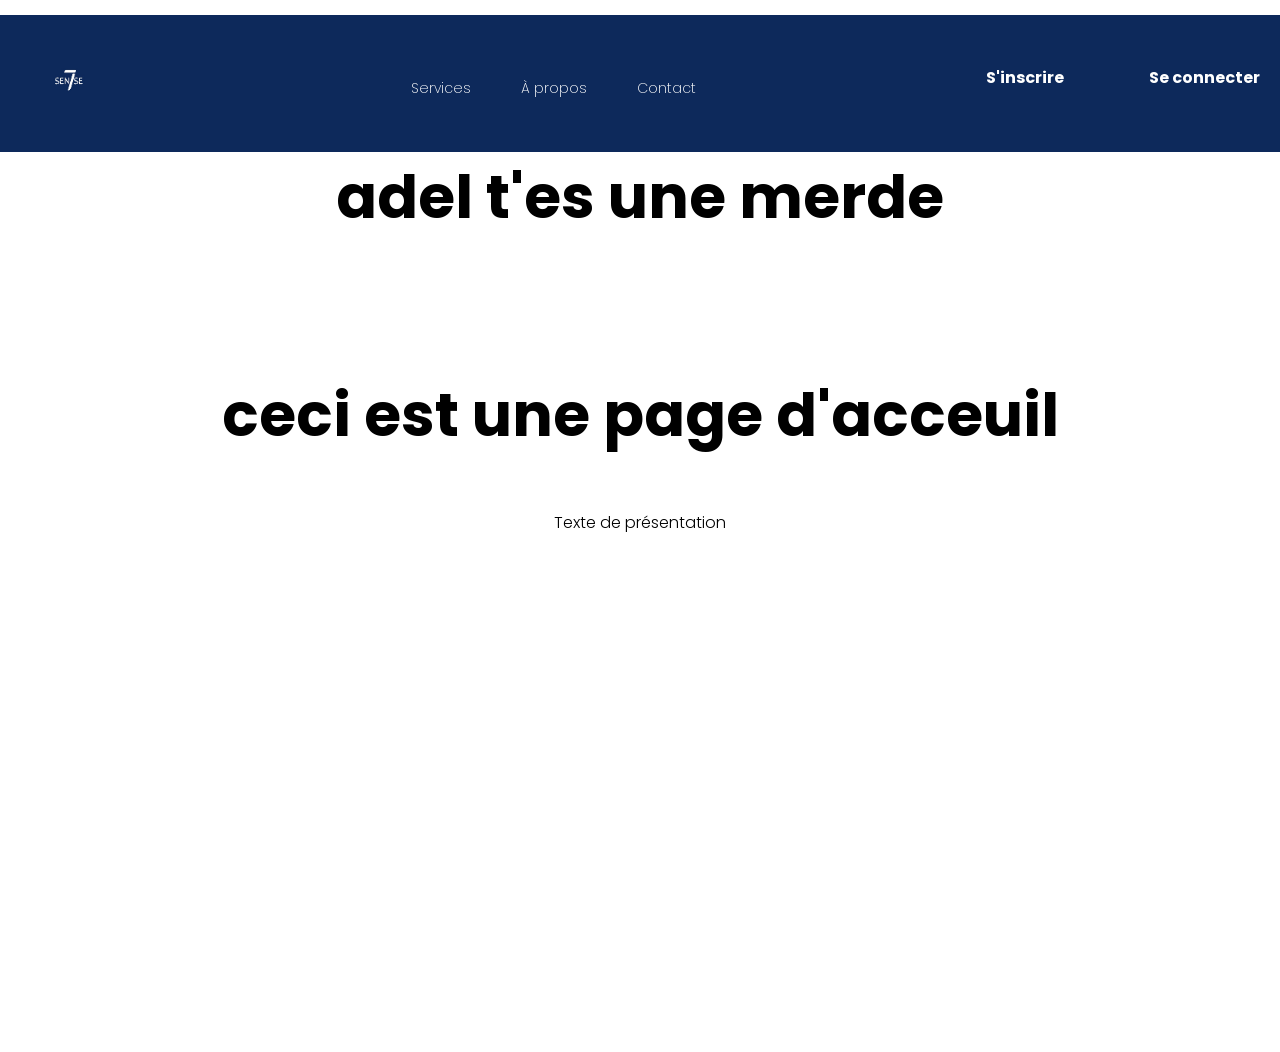
==== src/front/accueil.html @ ed296c52 "add front files" ====
<!DOCTYPE html>
<html lang="fr">
<head>
    <meta charset="UTF-8">
    <meta name="viewport" content="width=device-width, initial-scale=1.0">
    <title>Page d'accueil</title>
    <link rel="stylesheet" href="https://fonts.googleapis.com/css2?family=Poppins:wght@300;400;500;600;700;800;900&display=swap">
    <link rel="stylesheet" href="style.css">
    <div class="top-band">
    </div>
    <nav class="nav">
        <div class="logo">
            <a href="accueil.html">
                <img src="logo.png" alt="Logo">
            </a>
        </div>
        <div class="nav-links">
            <a href="services.html">Services</a>
            <a href="faq.html">À propos</a>
            <a href="contact.html">Contact</a>
        </div>
        <div class="button">
            <a href="login.html" class="signup-button">S'inscrire</a>
            <a href="login.html" class="login-button">Se connecter</a>
        </div>
    </nav>
</head>
<body>

    <main>
        <section class="page">
            <h1 class="intro-title-primary">adel t'es une merde</h1>
            <h2 class="intro-title-text">ceci est une page d'acceuil</h2>
            <p class="text-presentation">Texte de présentation</p>
        </section>
        <!-- Ajoutez d'autres sections au besoin -->
    </main>
    <script>
        // Placez votre JavaScript ici si nécessaire
    </script>
</body>
</html>
---- src/front/style.css ----
/* Google Fonts - Poppins */
@import url("https://fonts.googleapis.com/css2?family=Poppins:wght@300;400;500;600;700;800;900&display=swap");
@import url("couleur.css");

* {
    margin: 0;
    padding: 0;
    box-sizing: border-box;
    font-family: "Poppins", sans-serif;
}

.logo img {
    width: 100px;
    height: auto; /* Pour maintenir le ratio de l'image */
}

::selection{
    background-color: var(--primary-color);
    color: #fff;
}

head{
    background-color:#0f00ba ;
}

body {
    background: var(--body-color);
}

.top-band {
    width: 100%;
    height: 15px;
    background: var(--primary-color);
}

.top-band .text {

    font-size: 10px;
    font-weight: 200;
    text-decoration: none;
    color: var(--white);
    display: flex;
    justify-content: center;
}

.button {
    color: white;
}


.nav {
    left: 0;
    width: 100%;
    padding: 15px 20px;
    background-color:#0d295b;
}
.nav,
.nav .nav-links {
    display: flex;
    align-items: center;
    color : white;
}
.nav .nav-links a:hover {
    text-decoration: underline;
}
.nav {
    justify-content: space-between;
}

a {
    font-size: 14px;
    font-weight: 200;
    size: ;
    text-decoration: none;
    color: var(--text-color);

}

.nav .logo {
    size: 5px;
    color: var(--primary-color);
}

.nav .nav-links {
    font-size: 14px;
    font-weight: 200;
    column-gap: 50px;
    list-style: none;
    color: var(--text-color);
    margin-top: 10px;
}

.nav .nav-links a {
    transition: all 0.2s linear;

}

.nav .nav-link button {

}
.nav .button a:hover {
        text-decoration: underline;
}

.nav.openSearch .nav-links a {
    opacity: 0;
    pointer-events: none;
}

.nav .search-icon {
    color: var(--text-color);
    font-size: 20px;
    cursor: pointer;
}

.nav .search-box {
    position: absolute;
    right: 40%;
    height: 45px;
    max-width: 555px;
    width: 100%;
    opacity: 0;
    pointer-events: none;
    transition: all 0.2s linear;
}

.nav.openSearch .search-box {
    opacity: 1;
    pointer-events: auto;
}

.search-box .search-icon {
    position: absolute;
    left: 15px;
    top: 50%;
    color: var(--primary-color);
    transform: translateY(-50%);
}

.search-box input {
    height: 100%;
    width: 100%;
    border: none;
    outline: none;
    border-radius: 6px;
    background-color: var(--body-color);
    padding: 0 15px 0 45px;
}

.nav .navOpenBtn,
.nav .navCloseBtn {
    display: none;
}

.nav .button .signup-button{
    font-size: 16px;
    font-weight: 700;
    background-color: var(--body-color);
    color: var(--primary-color);
    width: 150px;
    height: 38px;
    margin-right: 9px;
    cursor: pointer;
    border:1px solid var(--primary-color);
    display:inline-block;
    text-decoration:none;
}



.nav .button .login-button{
    font-size: 16px;
    font-weight: 700;
    background-color: var(--primary-color);
    color: var(--white);
    width: 150px;
    height: 38px;
    border: none;
    cursor: pointer;
}

.nav .animated-link-login{
    display: inline-block;
    background: var(--body-color);
    border: 1px solid var(--primary-color);
    text-decoration: none;
    margin-left: 10px;
}

.nav .animated-link-login span{
    display: inline-block;
    background: var(--primary-color);
    color: var(--white);
    text-align: center;
    vertical-align: center;
    padding: 5px 32px;
    font-size: 16px;
    font-weight: 700;
    cursor: pointer;

    transition: transform 0.15s ease-out;
}

.nav .animated-link-login:hover span{
    transform: translate(-4px, -3px);
    color: var(--white);
    background: var(--primary-color);

}


.nav .animated-link-signup{
    display: inline-block;
    background: var(--body-color);
    border: 1px solid var(--primary-color);
    text-decoration: none;
}

.nav .animated-link-signup span{
    display: inline-block;
    background: var(--body-color);
    color: var(--primary-color);
    text-align: center;
    vertical-align: center;
    padding: 5px 32px;
    font-size: 16px;
    font-weight: 700;
    cursor: pointer;
    transition: transform 0.15s ease-out;
}

.nav .animated-link-signup:hover span{
    transform: translate(-4px, -3px);
    color: var(--primary-color);
    background: var(--body-color);
    border: 1px solid var(--primary-color);

}


.nav .button .search-icon {
    color: var(--text-color);
    margin-right: 15px;
    margin-top: 3px;
    font-size: 20px;
    cursor: pointer;
}

/* responsive */
@media screen and (max-width: 1160px) {
    .nav {
        padding: 15px 100px;
    }
    .nav .search-box {
        right: 150px;
    }
}
@media screen and (max-width: 950px) {
    .nav {
        padding: 15px 50px;
    }
    .nav .search-box {
        right: 100px;
        max-width: 400px;
    }
}
@media screen and (max-width: 768px) {
    .nav .navOpenBtn,
    .nav .navCloseBtn {
        display: block;
    }
    .nav {
        padding: 15px 20px;
    }
    .nav .nav-links {
        position: fixed;
        top: 0;
        left: -100%;
        height: 100%;
        max-width: 280px;
        width: 100%;
        padding-top: 100px;
        row-gap: 30px;
        flex-direction: column;
        background-color: #11101d;
        box-shadow: 0 2px 10px rgba(0, 0, 0, 0.1);
        transition: all 0.4s ease;
        z-index: 100;
    }
    .nav.openNav .nav-links {
        left: 0;
    }
    .nav .navOpenBtn {
        color: #fff;
        font-size: 20px;
        cursor: pointer;
    }
    .nav .navCloseBtn {
        position: absolute;
        top: 20px;
        right: 20px;
        color: #fff;
        font-size: 20px;
        cursor: pointer;
    }
    .nav .search-box {
        top: calc(100% + 10px);
        max-width: calc(100% - 20px);
        right: 50%;
        transform: translateX(50%);
        box-shadow: 0 2px 10px rgba(0, 0, 0, 0.1);
    }
}



.page{
    width: 100%;
}

.intro-title-primary{
    font-size: 60px;
    font-weight: 700;
    color: var(--primary-color);
    display: flex;
    justify-content: center;
}

.intro-title-text{
    font-size: 60px;
    font-weight: 700;
    color: var(--text-color);
    display: flex;
    justify-content: center;
    margin-top: 10%;
}

.text-presentation{
    font-size: 16px;
    font-weight: 300;
    color: var(--text-color);
    display: flex;
    justify-content: center;
    margin-top: 50px;
    margin-left: 25%;
    margin-right: 25%;
    text-align: center;
}

.title-black{
    font-size: 40px;
    font-weight: 600;
    color: var(--black);

}

.title-primary{
    font-size: 40px;
    font-weight: 600;
    color: var(--primary-color);
    display: flex;
    justify-content: center;
}

.title-error{
    font-size: 40px;
    font-weight: 600;
    color: var(--error-color);
    display: flex;
    justify-content: center;
}

.title-succes{
    font-size: 40px;
    font-weight: 600;
    color: var(--succes-color);
    display: flex;
    justify-content: center;
}

.title-warning{
    font-size: 40px;
    font-weight: 600;
    color: var(--warning-color);
    display: flex;
    justify-content: center;
}

.title-text{
    font-size: 40px;
    font-weight: 600;
    color: var(--text-color);
    display: flex;
    justify-content: center;
}

.title-hard-text{
    font-size: 40px;
    font-weight: 600;
    color: var(--text-hard-color);
    display: flex;
    justify-content: center;
}

.sub-title-black{
    font-size: 30px;
    font-weight: 600;
    color: var(--black);
    display: flex;
    justify-content: center;
}

.sub-title-primary{
    font-size: 30px;
    font-weight: 600;
    color: var(--primary-color);
    display: flex;
    justify-content: center;
}

.sub-title-error{
    font-size: 30px;
    font-weight: 600;
    color: var(--error-color);
    display: flex;
    justify-content: center;
}

.sub-title-succes{
    font-size: 30px;
    font-weight: 600;
    color: var(--succes-color);
    display: flex;
    justify-content: center;
}

.sub-title-warning{
    font-size: 30px;
    font-weight: 600;
    color: var(--warning-color);
    display: flex;
    justify-content: center;
}

.sub-title-text{
    font-size: 30px;
    font-weight: 600;
    color: var(--text-color);
    display: flex;
    justify-content: center;
}

.sub-title-hard-text{
    font-size: 30px;
    font-weight: 600;
    color: var(--text-hard-color);
    display: flex;
    justify-content: center;
}

.text-black{
    font-size: 16px;
    font-weight: 400;
    padding: 15px 15px 15px 0px;
    color: var(--black);
    /*display: flex;
    justify-content: center;*/
}

.text-primary{
    font-size: 16px;
    font-weight: 400;
    padding: 15px 15px 15px 15px;
    color: var(--primary-color);
    display: flex;
    justify-content: center;
}

.text-error{
    font-size: 16px;
    font-weight: 400;
    padding: 15px 15px 15px 15px;
    color: var(--error-color);
    display: flex;
    justify-content: center;
}

.text-hard-text{
    font-size: 16px;
    font-weight: 400;
    padding: 15px 15px 15px 0px;
    color: var(--text-hard-color);
    /*display: flex;
    justify-content: center;*/
}


.text-text{
    font-size: 16px;
    font-weight: 400;
    padding: 15px 15px 15px 15px;
    color: var(--text-color);
    display: flex;
    justify-content: center;
}

.text-light{
    font-size: 16px;
    font-weight: 400;
    padding: 15px 15px 15px 15px;
    color: var(--text-light-color);
    display: flex;
    justify-content: center;
}

.grille {
    height: 100%;
    margin: 30px auto;

}

/* Card Primary && text */
.card-primary{
    margin-left: 20px;
    top: 50%;
    left: 50%;
    max-width: 630px;
    width: 100%;
    background: var(--primary-color);
    border-radius: 7px;
    box-shadow: 0 5px 10px var(--primary-color);
    display: grid;
}
.card-primary .text-light{
    font-size: 16px;
    font-weight: 400;
    padding: 15px 15px 15px 15px;
    color: var(--text-light-color);
    display: flex;
    justify-content: center;
}

.card-primary .sub-title-light{
    font-size: 30px;
    font-weight: 600;
    color: var(--text-light-color);
    display: flex;
    padding: 20px 0 0 15px;
}

/* Card Error && text */
.card-error{
    margin-left: 20px;
    top: 50%;
    left: 50%;
    max-width: 630px;
    width: 100%;
    background: var(--error-color);
    border-radius: 7px;
    box-shadow: 0 5px 10px var(--error-color);
    display: grid;

}
.card-error .text-light{
    font-size: 16px;
    font-weight: 400;
    padding: 15px 15px 15px 15px;
    color: var(--text-light-color);
    display: flex;
    justify-content: center;
}

.card-error .sub-title-light{
    font-size: 30px;
    font-weight: 600;
    color: var(--text-light-color);
    display: flex;
    padding: 20px 0 0 15px;
}

/* Card Warning && text */
.card-warning{
    margin-left: 20px;
    top: 50%;
    left: 50%;
    max-width: 630px;
    width: 100%;
    background: var(--warning-color);
    border-radius: 7px;
    box-shadow: 0 5px 10px var(--warning-color);
    display: grid;

}

.card-warning .text-light{
    font-size: 16px;
    font-weight: 400;
    padding: 15px 15px 15px 15px;
    color: var(--text-light-color);
    display: flex;
    justify-content: center;
}

.card-warning .sub-title-light{
    font-size: 30px;
    font-weight: 600;
    color: var(--text-light-color);
    display: flex;
    padding: 20px 0 0 15px;
}

/* Card Yellow && text */
.card-yellow{
    margin-left: 20px;
    top: 50%;
    left: 50%;
    max-width: 630px;
    width: 100%;
    background: var(--yellow-color);
    border-radius: 7px;
    box-shadow: 0 5px 10px var(--yellow-color);
    display: grid;

}

.card-yellow .text-light{
    font-size: 16px;
    font-weight: 400;
    padding: 15px 15px 15px 15px;
    color: var(--text-light-color);
    display: flex;
    justify-content: center;
}

.card-yellow .sub-title-light{
    font-size: 30px;
    font-weight: 600;
    color: var(--text-light-color);
    display: flex;
    padding: 20px 0 0 15px;
}

/* Card succs && text */
.card-succes{
    margin-left: 20px;
    top: 50%;
    left: 50%;
    max-width: 630px;
    width: 100%;
    background: var(--succes-color);
    border-radius: 7px;
    box-shadow: 0 5px 10px var(--succes-color);
    display: grid;
}

.card-succes .text-light{
    font-size: 16px;
    font-weight: 400;
    padding: 15px 15px 15px 15px;
    color: var(--text-light-color);
    display: flex;
    justify-content: center;
}

.card-succes .sub-title-light{
    font-size: 30px;
    font-weight: 600;
    color: var(--text-light-color);
    display: flex;
    padding: 20px 0 0 15px;
}

.prez {
    display: flex;
    align-items: center;
    padding-top: 5%;
    padding-left: 5%;
}

.product {
    width: 12%;
    height: 12%;
}

/* ==== Grille ==== */

.grille {
    max-width: 1600px;
    width: 95%;
    height: auto;
    margin: 100px auto;
    display: grid;
    grid-template-columns: repeat(auto-fill, 630px);
    justify-content: center;
    grid-gap: 40px;
}

.grid-item{
    width: 640px;
    height: 400px;
    margin: 100px auto;
}

/* ===== Section ===== */

main {
    height: 100vh;
    overflow-y: scroll;
    scroll-snap-type: y mandatory;
}

main > section {
    height: 100vh;
    justify-content: center;
    align-items: center;
    scroll-snap-align: start;
    scroll-snap-stop: always;
}

main > section:nth-child(odd){

}

.vide{
    height: 5%;
    background: var(--body-color);
}
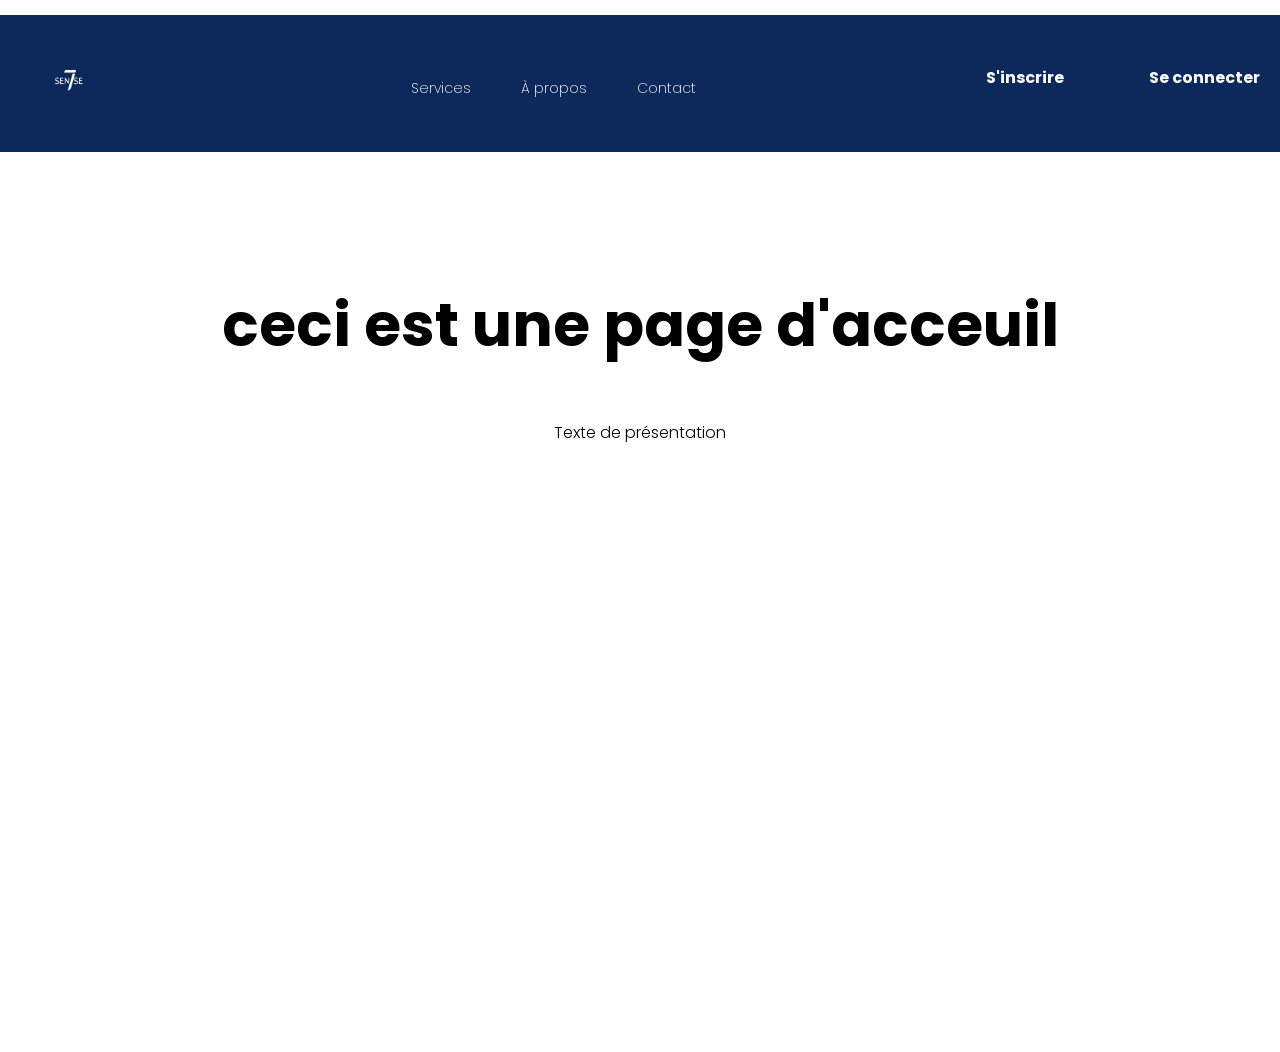
==== commit 3051d027: "git cleaning" ====
--- a/src/front/accueil.html
+++ b/src/front/accueil.html
@@ -20,8 +20,8 @@
             <a href="contact.html">Contact</a>
         </div>
         <div class="button">
-            <a href="login.html" class="signup-button">S'inscrire</a>
-            <a href="login.html" class="login-button">Se connecter</a>
+            <a href="inscription.html" class="signup-button">S'inscrire</a>
+            <a href="connection.html" class="login-button">Se connecter</a>
         </div>
     </nav>
 </head>
@@ -29,7 +29,7 @@
 
     <main>
         <section class="page">
-            <h1 class="intro-title-primary">adel t'es une merde</h1>
+            <h1 class="intro-title-primary"></h1>
             <h2 class="intro-title-text">ceci est une page d'acceuil</h2>
             <p class="text-presentation">Texte de présentation</p>
         </section>
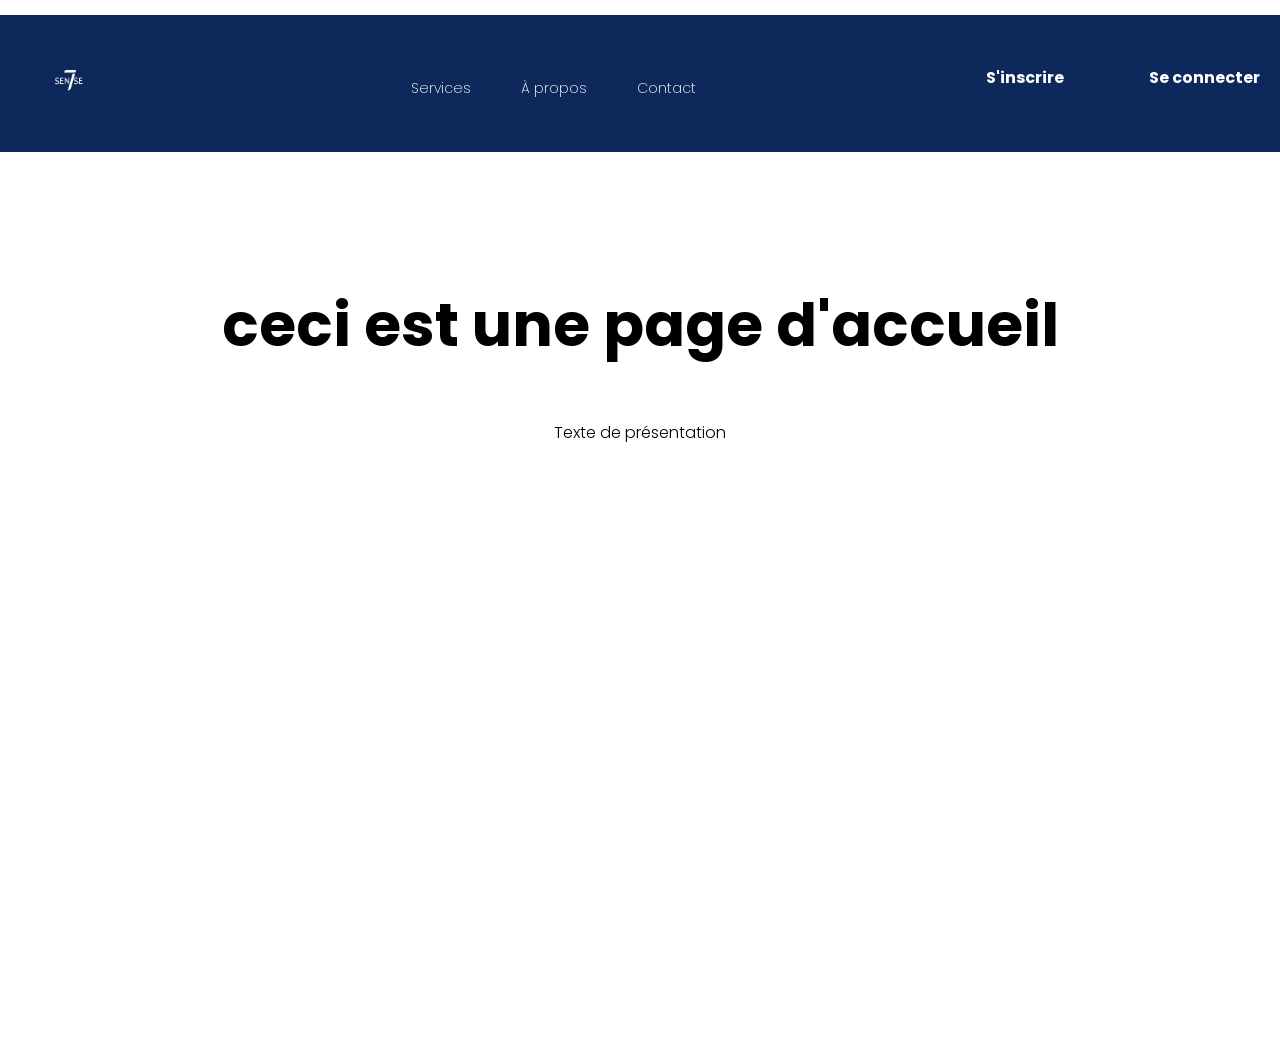
==== commit c9236874: "add speaking" ====
--- a/src/front/accueil.html
+++ b/src/front/accueil.html
@@ -24,19 +24,56 @@
             <a href="connection.html" class="login-button">Se connecter</a>
         </div>
     </nav>
-</head>
-<body>
-
+        <style>
+    
+            .text-container {
+                padding: 20px;
+            }
+    
+            .text-container h2 {
+                font-size: 24px;
+                margin-bottom: 10px;
+            }
+    
+            .text-container p {
+                font-size: 16px;
+                line-height: 1.6;
+                cursor: pointer; /* Ajout d'un curseur pointer pour indiquer qu'il est possible de survoler le texte */
+            }
+    
+            .nav-links a {
+                cursor: pointer; /* Ajout d'un curseur pointer pour les liens de navigation */
+            }
+        </style>
+    </head>
+    <body>
+    
     <main>
         <section class="page">
             <h1 class="intro-title-primary"></h1>
-            <h2 class="intro-title-text">ceci est une page d'acceuil</h2>
+            <h2 class="intro-title-text">ceci est une page d'accueil</h2>
             <p class="text-presentation">Texte de présentation</p>
         </section>
-        <!-- Ajoutez d'autres sections au besoin -->
+    
     </main>
+    
     <script>
-        // Placez votre JavaScript ici si nécessaire
+        document.addEventListener("DOMContentLoaded", function() {
+            var elements = document.querySelectorAll("p, a"); // Sélectionne tous les éléments <p> et <a> de la page
+    
+            elements.forEach(function(element) {
+                element.addEventListener("mouseover", function() { // Ajoute un événement de survol à chaque élément
+                    speakText(this); // Lit le texte de l'élément survolé
+                });
+            });
+        });
+    
+        function speakText(element) {
+            var textToSpeak = element.innerText;
+            var utterance = new SpeechSynthesisUtterance(textToSpeak);
+            window.speechSynthesis.speak(utterance);
+        }
     </script>
-</body>
-</html>
+    </body>
+    </html>
+    
